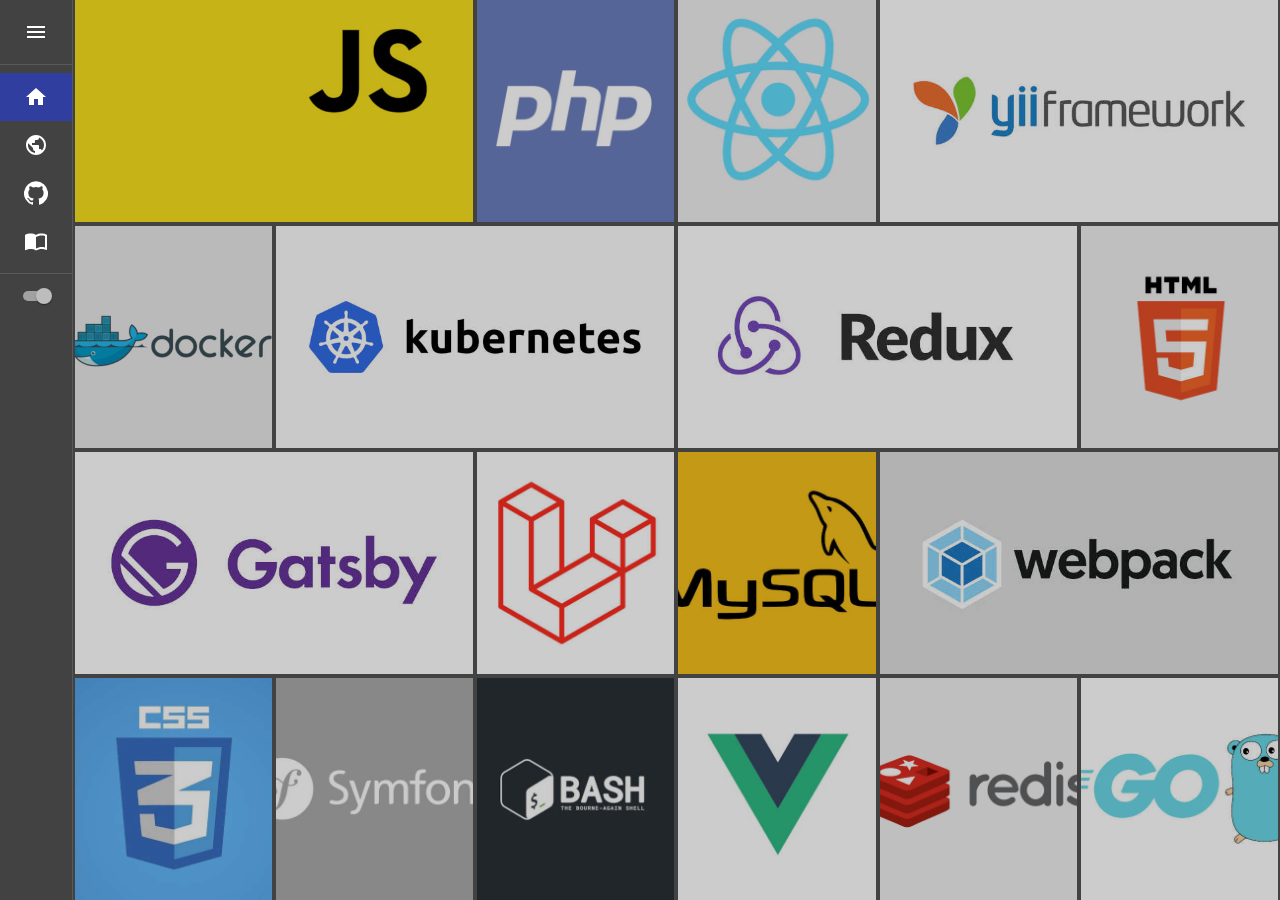
==== index.html @ 9d49a9f2 "first commit" ====
<!doctype html><html lang="en"><head><meta charset="utf-8"/><link rel="icon" href="/favicon.ico"/><meta name="viewport" content="width=device-width,initial-scale=1"/><meta name="theme-color" content="#000000"/><meta name="description" content="Web site created using create-react-app"/><link rel="apple-touch-icon" href="/logo192.png"/><link rel="manifest" href="/manifest.json"/><title>React App</title><link href="/static/css/main.0e4ffc0a.chunk.css" rel="stylesheet"></head><body><noscript>You need to enable JavaScript to run this app.</noscript><div id="root"></div><script>!function(e){function r(r){for(var n,u,c=r[0],i=r[1],f=r[2],s=0,p=[];s<c.length;s++)u=c[s],Object.prototype.hasOwnProperty.call(o,u)&&o[u]&&p.push(o[u][0]),o[u]=0;for(n in i)Object.prototype.hasOwnProperty.call(i,n)&&(e[n]=i[n]);for(l&&l(r);p.length;)p.shift()();return a.push.apply(a,f||[]),t()}function t(){for(var e,r=0;r<a.length;r++){for(var t=a[r],n=!0,c=1;c<t.length;c++){var i=t[c];0!==o[i]&&(n=!1)}n&&(a.splice(r--,1),e=u(u.s=t[0]))}return e}var n={},o={5:0},a=[];function u(r){if(n[r])return n[r].exports;var t=n[r]={i:r,l:!1,exports:{}};return e[r].call(t.exports,t,t.exports,u),t.l=!0,t.exports}u.e=function(e){var r=[],t=o[e];if(0!==t)if(t)r.push(t[2]);else{var n=new Promise((function(r,n){t=o[e]=[r,n]}));r.push(t[2]=n);var a,c=document.createElement("script");c.charset="utf-8",c.timeout=120,u.nc&&c.setAttribute("nonce",u.nc),c.src=function(e){return u.p+"static/js/"+({}[e]||e)+"."+{0:"c40502ce",1:"e9656033",2:"ed885caa",3:"a1194038",6:"32bcc574",8:"1faa20af",9:"e440067c",10:"ec70273b",11:"ed29104f",12:"eb0ba713",13:"5ff73e06",14:"bdf44d1e",15:"f295f4b4",16:"73751d97"}[e]+".chunk.js"}(e);var i=new Error;a=function(r){c.onerror=c.onload=null,clearTimeout(f);var t=o[e];if(0!==t){if(t){var n=r&&("load"===r.type?"missing":r.type),a=r&&r.target&&r.target.src;i.message="Loading chunk "+e+" failed.\n("+n+": "+a+")",i.name="ChunkLoadError",i.type=n,i.request=a,t[1](i)}o[e]=void 0}};var f=setTimeout((function(){a({type:"timeout",target:c})}),12e4);c.onerror=c.onload=a,document.head.appendChild(c)}return Promise.all(r)},u.m=e,u.c=n,u.d=function(e,r,t){u.o(e,r)||Object.defineProperty(e,r,{enumerable:!0,get:t})},u.r=function(e){"undefined"!=typeof Symbol&&Symbol.toStringTag&&Object.defineProperty(e,Symbol.toStringTag,{value:"Module"}),Object.defineProperty(e,"__esModule",{value:!0})},u.t=function(e,r){if(1&r&&(e=u(e)),8&r)return e;if(4&r&&"object"==typeof e&&e&&e.__esModule)return e;var t=Object.create(null);if(u.r(t),Object.defineProperty(t,"default",{enumerable:!0,value:e}),2&r&&"string"!=typeof e)for(var n in e)u.d(t,n,function(r){return e[r]}.bind(null,n));return t},u.n=function(e){var r=e&&e.__esModule?function(){return e.default}:function(){return e};return u.d(r,"a",r),r},u.o=function(e,r){return Object.prototype.hasOwnProperty.call(e,r)},u.p="/",u.oe=function(e){throw console.error(e),e};var c=this.webpackJsonpmypages=this.webpackJsonpmypages||[],i=c.push.bind(c);c.push=r,c=c.slice();for(var f=0;f<c.length;f++)r(c[f]);var l=i;t()}([])</script><script src="/static/js/7.69552da2.chunk.js"></script><script src="/static/js/main.8fbd659d.chunk.js"></script></body></html>
---- static/css/main.0e4ffc0a.chunk.css ----
body{margin:0;font-family:-apple-system,BlinkMacSystemFont,"Segoe UI","Roboto","Oxygen","Ubuntu","Cantarell","Fira Sans","Droid Sans","Helvetica Neue",sans-serif;-webkit-font-smoothing:antialiased;-moz-osx-font-smoothing:grayscale}code{font-family:source-code-pro,Menlo,Monaco,Consolas,"Courier New",monospace}.App{text-align:center}.App-logo{height:40vmin;pointer-events:none}@media (prefers-reduced-motion:no-preference){.App-logo{animation:App-logo-spin 20s linear infinite}}.App-header{background-color:#282c34;min-height:100vh;display:flex;flex-direction:column;align-items:center;justify-content:center;font-size:calc(10px + 2vmin);color:#fff}.App-link{color:#61dafb}@keyframes App-logo-spin{0%{transform:rotate(0deg)}to{transform:rotate(1turn)}}::-webkit-scrollbar{width:5px}::-webkit-scrollbar-track{box-shadow:inset 0 0 5px grey;border-radius:10px}::-webkit-scrollbar-thumb{background:#888}hr{border:0;height:0;border-top:1px solid rgba(0,0,0,.1);border-bottom:1px solid hsla(0,0%,100%,.3)}.t-1 table,.t-1 td,.t-1 th{border:1px solid #999}table.t-1{border-collapse:collapse;width:100%;background-color:#fff}.t-1 th{border:1px solid #eee;padding-top:8px;padding-bottom:8px;background-color:#303f9f;color:#fff}table.t-1 td{padding:8px;background-color:#fff;color:#000}.t-2 table,.t-2 td,.t-2 th{border:1px solid #777}table.t-2{border-collapse:collapse;width:100%;background-color:#fff}table.w50 th:first-child{width:50%}table.w40 th:first-child{width:40%}.t-2 th{border:1px solid #777;padding-top:8px;padding-bottom:8px;background-color:#444;color:#f1f1f1}table.t-2 td{padding:8px;background-color:#555;color:#f1f1f1}a.link-1{color:#dbb027}details:hover{cursor:pointer}.hidden{display:none}.MuiGridListTile-root:hover{cursor:pointer}.MuiGridListTileBar-root:hover{background:transparent!important}a{color:#55e986}
/*# sourceMappingURL=main.0e4ffc0a.chunk.css.map */
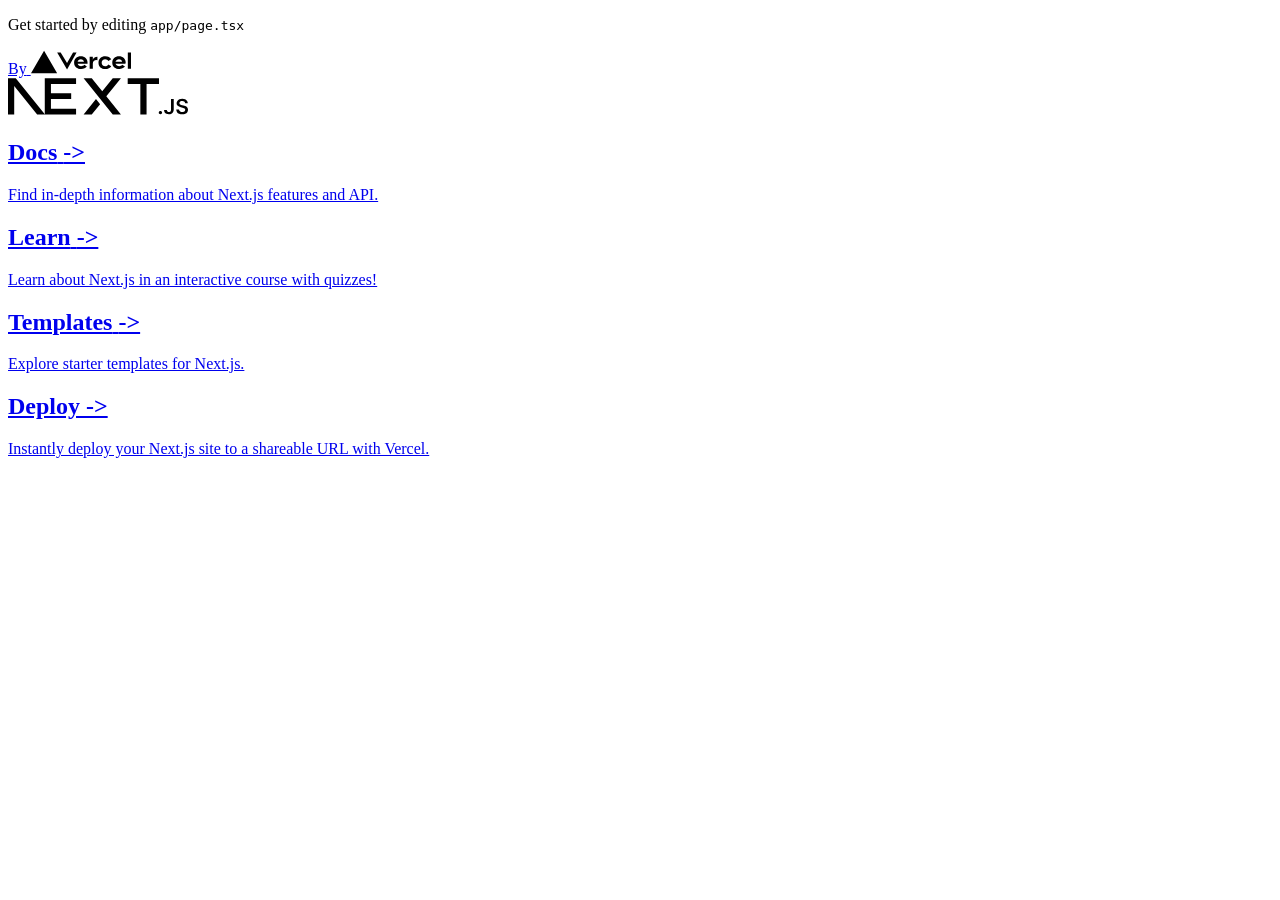
==== commit c9a6d6c4: "Init" ====
--- a/index.html
+++ b/index.html
@@ -1 +1 @@
-<!doctype html><html lang="en"><head><meta charset="utf-8"/><link rel="icon" href="/favicon.ico"/><meta name="viewport" content="width=device-width,initial-scale=1"/><meta name="theme-color" content="#000000"/><meta name="description" content="Web site created using create-react-app"/><link rel="apple-touch-icon" href="/logo192.png"/><link rel="manifest" href="/manifest.json"/><title>React App</title><link href="/static/css/main.0e4ffc0a.chunk.css" rel="stylesheet"></head><body><noscript>You need to enable JavaScript to run this app.</noscript><div id="root"></div><script>!function(e){function r(r){for(var n,u,c=r[0],i=r[1],f=r[2],s=0,p=[];s<c.length;s++)u=c[s],Object.prototype.hasOwnProperty.call(o,u)&&o[u]&&p.push(o[u][0]),o[u]=0;for(n in i)Object.prototype.hasOwnProperty.call(i,n)&&(e[n]=i[n]);for(l&&l(r);p.length;)p.shift()();return a.push.apply(a,f||[]),t()}function t(){for(var e,r=0;r<a.length;r++){for(var t=a[r],n=!0,c=1;c<t.length;c++){var i=t[c];0!==o[i]&&(n=!1)}n&&(a.splice(r--,1),e=u(u.s=t[0]))}return e}var n={},o={5:0},a=[];function u(r){if(n[r])return n[r].exports;var t=n[r]={i:r,l:!1,exports:{}};return e[r].call(t.exports,t,t.exports,u),t.l=!0,t.exports}u.e=function(e){var r=[],t=o[e];if(0!==t)if(t)r.push(t[2]);else{var n=new Promise((function(r,n){t=o[e]=[r,n]}));r.push(t[2]=n);var a,c=document.createElement("script");c.charset="utf-8",c.timeout=120,u.nc&&c.setAttribute("nonce",u.nc),c.src=function(e){return u.p+"static/js/"+({}[e]||e)+"."+{0:"c40502ce",1:"e9656033",2:"ed885caa",3:"a1194038",6:"32bcc574",8:"1faa20af",9:"e440067c",10:"ec70273b",11:"ed29104f",12:"eb0ba713",13:"5ff73e06",14:"bdf44d1e",15:"f295f4b4",16:"73751d97"}[e]+".chunk.js"}(e);var i=new Error;a=function(r){c.onerror=c.onload=null,clearTimeout(f);var t=o[e];if(0!==t){if(t){var n=r&&("load"===r.type?"missing":r.type),a=r&&r.target&&r.target.src;i.message="Loading chunk "+e+" failed.\n("+n+": "+a+")",i.name="ChunkLoadError",i.type=n,i.request=a,t[1](i)}o[e]=void 0}};var f=setTimeout((function(){a({type:"timeout",target:c})}),12e4);c.onerror=c.onload=a,document.head.appendChild(c)}return Promise.all(r)},u.m=e,u.c=n,u.d=function(e,r,t){u.o(e,r)||Object.defineProperty(e,r,{enumerable:!0,get:t})},u.r=function(e){"undefined"!=typeof Symbol&&Symbol.toStringTag&&Object.defineProperty(e,Symbol.toStringTag,{value:"Module"}),Object.defineProperty(e,"__esModule",{value:!0})},u.t=function(e,r){if(1&r&&(e=u(e)),8&r)return e;if(4&r&&"object"==typeof e&&e&&e.__esModule)return e;var t=Object.create(null);if(u.r(t),Object.defineProperty(t,"default",{enumerable:!0,value:e}),2&r&&"string"!=typeof e)for(var n in e)u.d(t,n,function(r){return e[r]}.bind(null,n));return t},u.n=function(e){var r=e&&e.__esModule?function(){return e.default}:function(){return e};return u.d(r,"a",r),r},u.o=function(e,r){return Object.prototype.hasOwnProperty.call(e,r)},u.p="/",u.oe=function(e){throw console.error(e),e};var c=this.webpackJsonpmypages=this.webpackJsonpmypages||[],i=c.push.bind(c);c.push=r,c=c.slice();for(var f=0;f<c.length;f++)r(c[f]);var l=i;t()}([])</script><script src="/static/js/7.69552da2.chunk.js"></script><script src="/static/js/main.8fbd659d.chunk.js"></script></body></html>+<!DOCTYPE html><html lang="en"><head><meta charSet="utf-8"/><meta name="viewport" content="width=device-width, initial-scale=1"/><link rel="preload" as="image" href="/vercel.svg" fetchPriority="high"/><link rel="preload" as="image" href="/next.svg" fetchPriority="high"/><link rel="preload" as="script" fetchPriority="low" href="/_next/static/chunks/webpack-bf1a64d1eafd2816.js" crossorigin=""/><script src="/_next/static/chunks/fd9d1056-c7082c319cc53ced.js" async="" crossorigin=""></script><script src="/_next/static/chunks/69-e3dbb5f8498dce62.js" async="" crossorigin=""></script><script src="/_next/static/chunks/main-app-2062c8c408c344e3.js" async="" crossorigin=""></script><script src="/_next/static/chunks/749-ee24ea6cd9dfd86e.js" async=""></script><script src="/_next/static/chunks/app/page-64932d7a7d509038.js" async=""></script><title>Next.js</title><meta name="description" content="Generated by Next.js"/><link rel="icon" href="/favicon.ico" type="image/x-icon" sizes="16x16"/><script src="/_next/static/chunks/polyfills-c67a75d1b6f99dc8.js" crossorigin="" noModule=""></script></head><body><main class="flex min-h-screen flex-col items-center justify-between p-24"><div class="z-10 max-w-5xl w-full items-center justify-between font-mono text-sm lg:flex"><p class="fixed left-0 top-0 flex w-full justify-center border-b border-gray-300 bg-gradient-to-b from-zinc-200 pb-6 pt-8 backdrop-blur-2xl dark:border-neutral-800 dark:bg-zinc-800/30 dark:from-inherit lg:static lg:w-auto  lg:rounded-xl lg:border lg:bg-gray-200 lg:p-4 lg:dark:bg-zinc-800/30">Get started by editing <code class="font-mono font-bold">app/page.tsx</code></p><div class="fixed bottom-0 left-0 flex h-48 w-full items-end justify-center bg-gradient-to-t from-white via-white dark:from-black dark:via-black lg:static lg:h-auto lg:w-auto lg:bg-none"><a class="pointer-events-none flex place-items-center gap-2 p-8 lg:pointer-events-auto lg:p-0" href="https://vercel.com?utm_source=create-next-app&amp;utm_medium=appdir-template&amp;utm_campaign=create-next-app" target="_blank" rel="noopener noreferrer">By<!-- --> <img alt="Vercel Logo" fetchPriority="high" width="100" height="24" decoding="async" data-nimg="1" class="dark:invert" style="color:transparent" src="/vercel.svg"/></a></div></div><div class="relative flex place-items-center before:absolute before:h-[300px] before:w-full sm:before:w-[480px] before:-translate-x-1/2 before:rounded-full before:bg-gradient-radial before:from-white before:to-transparent before:blur-2xl before:content-[&#x27;&#x27;] after:absolute after:-z-20 after:h-[180px] after:w-full sm:after:w-[240px] after:translate-x-1/3 after:bg-gradient-conic after:from-sky-200 after:via-blue-200 after:blur-2xl after:content-[&#x27;&#x27;] before:dark:bg-gradient-to-br before:dark:from-transparent before:dark:to-blue-700 before:dark:opacity-10 after:dark:from-sky-900 after:dark:via-[#0141ff] after:dark:opacity-40 before:lg:h-[360px] z-[-1]"><img alt="Next.js Logo" fetchPriority="high" width="180" height="37" decoding="async" data-nimg="1" class="relative dark:drop-shadow-[0_0_0.3rem_#ffffff70] dark:invert" style="color:transparent" src="/next.svg"/></div><div class="mb-32 grid text-center lg:max-w-5xl lg:w-full lg:mb-0 lg:grid-cols-4 lg:text-left"><a href="https://nextjs.org/docs?utm_source=create-next-app&amp;utm_medium=appdir-template&amp;utm_campaign=create-next-app" class="group rounded-lg border border-transparent px-5 py-4 transition-colors hover:border-gray-300 hover:bg-gray-100 hover:dark:border-neutral-700 hover:dark:bg-neutral-800/30" target="_blank" rel="noopener noreferrer"><h2 class="mb-3 text-2xl font-semibold">Docs<!-- --> <span class="inline-block transition-transform group-hover:translate-x-1 motion-reduce:transform-none">-&gt;</span></h2><p class="m-0 max-w-[30ch] text-sm opacity-50">Find in-depth information about Next.js features and API.</p></a><a href="https://nextjs.org/learn?utm_source=create-next-app&amp;utm_medium=appdir-template-tw&amp;utm_campaign=create-next-app" class="group rounded-lg border border-transparent px-5 py-4 transition-colors hover:border-gray-300 hover:bg-gray-100 hover:dark:border-neutral-700 hover:dark:bg-neutral-800/30" target="_blank" rel="noopener noreferrer"><h2 class="mb-3 text-2xl font-semibold">Learn<!-- --> <span class="inline-block transition-transform group-hover:translate-x-1 motion-reduce:transform-none">-&gt;</span></h2><p class="m-0 max-w-[30ch] text-sm opacity-50">Learn about Next.js in an interactive course with quizzes!</p></a><a href="https://vercel.com/templates?framework=next.js&amp;utm_source=create-next-app&amp;utm_medium=appdir-template&amp;utm_campaign=create-next-app" class="group rounded-lg border border-transparent px-5 py-4 transition-colors hover:border-gray-300 hover:bg-gray-100 hover:dark:border-neutral-700 hover:dark:bg-neutral-800/30" target="_blank" rel="noopener noreferrer"><h2 class="mb-3 text-2xl font-semibold">Templates<!-- --> <span class="inline-block transition-transform group-hover:translate-x-1 motion-reduce:transform-none">-&gt;</span></h2><p class="m-0 max-w-[30ch] text-sm opacity-50">Explore starter templates for Next.js.</p></a><a href="https://vercel.com/new?utm_source=create-next-app&amp;utm_medium=appdir-template&amp;utm_campaign=create-next-app" class="group rounded-lg border border-transparent px-5 py-4 transition-colors hover:border-gray-300 hover:bg-gray-100 hover:dark:border-neutral-700 hover:dark:bg-neutral-800/30" target="_blank" rel="noopener noreferrer"><h2 class="mb-3 text-2xl font-semibold">Deploy<!-- --> <span class="inline-block transition-transform group-hover:translate-x-1 motion-reduce:transform-none">-&gt;</span></h2><p class="m-0 max-w-[30ch] text-sm opacity-50 text-balance">Instantly deploy your Next.js site to a shareable URL with Vercel.</p></a></div></main><script src="/_next/static/chunks/webpack-bf1a64d1eafd2816.js" crossorigin="" async=""></script><script>(self.__next_f=self.__next_f||[]).push([0]);self.__next_f.push([2,null])</script><script>self.__next_f.push([1,"0:\"$L1\"\n"])</script><script>self.__next_f.push([1,"2:I[7690,[],\"\"]\n4:I[1749,[\"749\",\"static/chunks/749-ee24ea6cd9dfd86e.js\",\"931\",\"static/chunks/app/page-64932d7a7d509038.js\"],\"Image\"]\n5:I[5613,[],\"\"]\n6:I[1778,[],\"\"]\n8:I[8955,[],\"\"]\n9:[]\n"])</script><script>self.__next_f.push([1,"1:[null,[\"$\",\"$L2\",null,{\"buildId\":\"NwkXLdTMvFC-3wIGkDQNH\",\"assetPrefix\":\"\",\"initialCanonicalUrl\":\"/\",\"initialTree\":[\"\",{\"children\":[\"__PAGE__\",{}]},\"$undefined\",\"$undefined\",true],\"initialSeedData\":[\"\",{\"children\":[\"__PAGE__\",{},[\"$L3\",[\"$\",\"main\",null,{\"className\":\"flex min-h-screen flex-col items-center justify-between p-24\",\"children\":[[\"$\",\"div\",null,{\"className\":\"z-10 max-w-5xl w-full items-center justify-between font-mono text-sm lg:flex\",\"children\":[[\"$\",\"p\",null,{\"className\":\"fixed left-0 top-0 flex w-full justify-center border-b border-gray-300 bg-gradient-to-b from-zinc-200 pb-6 pt-8 backdrop-blur-2xl dark:border-neutral-800 dark:bg-zinc-800/30 dark:from-inherit lg:static lg:w-auto  lg:rounded-xl lg:border lg:bg-gray-200 lg:p-4 lg:dark:bg-zinc-800/30\",\"children\":[\"Get started by editing \",[\"$\",\"code\",null,{\"className\":\"font-mono font-bold\",\"children\":\"app/page.tsx\"}]]}],[\"$\",\"div\",null,{\"className\":\"fixed bottom-0 left-0 flex h-48 w-full items-end justify-center bg-gradient-to-t from-white via-white dark:from-black dark:via-black lg:static lg:h-auto lg:w-auto lg:bg-none\",\"children\":[\"$\",\"a\",null,{\"className\":\"pointer-events-none flex place-items-center gap-2 p-8 lg:pointer-events-auto lg:p-0\",\"href\":\"https://vercel.com?utm_source=create-next-app\u0026utm_medium=appdir-template\u0026utm_campaign=create-next-app\",\"target\":\"_blank\",\"rel\":\"noopener noreferrer\",\"children\":[\"By\",\" \",[\"$\",\"$L4\",null,{\"src\":\"/vercel.svg\",\"alt\":\"Vercel Logo\",\"className\":\"dark:invert\",\"width\":100,\"height\":24,\"priority\":true}]]}]}]]}],[\"$\",\"div\",null,{\"className\":\"relative flex place-items-center before:absolute before:h-[300px] before:w-full sm:before:w-[480px] before:-translate-x-1/2 before:rounded-full before:bg-gradient-radial before:from-white before:to-transparent before:blur-2xl before:content-[''] after:absolute after:-z-20 after:h-[180px] after:w-full sm:after:w-[240px] after:translate-x-1/3 after:bg-gradient-conic after:from-sky-200 after:via-blue-200 after:blur-2xl after:content-[''] before:dark:bg-gradient-to-br before:dark:from-transparent before:dark:to-blue-700 before:dark:opacity-10 after:dark:from-sky-900 after:dark:via-[#0141ff] after:dark:opacity-40 before:lg:h-[360px] z-[-1]\",\"children\":[\"$\",\"$L4\",null,{\"className\":\"relative dark:drop-shadow-[0_0_0.3rem_#ffffff70] dark:invert\",\"src\":\"/next.svg\",\"alt\":\"Next.js Logo\",\"width\":180,\"height\":37,\"priority\":true}]}],[\"$\",\"div\",null,{\"className\":\"mb-32 grid text-center lg:max-w-5xl lg:w-full lg:mb-0 lg:grid-cols-4 lg:text-left\",\"children\":[[\"$\",\"a\",null,{\"href\":\"https://nextjs.org/docs?utm_source=create-next-app\u0026utm_medium=appdir-template\u0026utm_campaign=create-next-app\",\"className\":\"group rounded-lg border border-transparent px-5 py-4 transition-colors hover:border-gray-300 hover:bg-gray-100 hover:dark:border-neutral-700 hover:dark:bg-neutral-800/30\",\"target\":\"_blank\",\"rel\":\"noopener noreferrer\",\"children\":[[\"$\",\"h2\",null,{\"className\":\"mb-3 text-2xl font-semibold\",\"children\":[\"Docs\",\" \",[\"$\",\"span\",null,{\"className\":\"inline-block transition-transform group-hover:translate-x-1 motion-reduce:transform-none\",\"children\":\"-\u003e\"}]]}],[\"$\",\"p\",null,{\"className\":\"m-0 max-w-[30ch] text-sm opacity-50\",\"children\":\"Find in-depth information about Next.js features and API.\"}]]}],[\"$\",\"a\",null,{\"href\":\"https://nextjs.org/learn?utm_source=create-next-app\u0026utm_medium=appdir-template-tw\u0026utm_campaign=create-next-app\",\"className\":\"group rounded-lg border border-transparent px-5 py-4 transition-colors hover:border-gray-300 hover:bg-gray-100 hover:dark:border-neutral-700 hover:dark:bg-neutral-800/30\",\"target\":\"_blank\",\"rel\":\"noopener noreferrer\",\"children\":[[\"$\",\"h2\",null,{\"className\":\"mb-3 text-2xl font-semibold\",\"children\":[\"Learn\",\" \",[\"$\",\"span\",null,{\"className\":\"inline-block transition-transform group-hover:translate-x-1 motion-reduce:transform-none\",\"children\":\"-\u003e\"}]]}],[\"$\",\"p\",null,{\"className\":\"m-0 max-w-[30ch] text-sm opacity-50\",\"children\":\"Learn about Next.js in an interactive course with quizzes!\"}]]}],[\"$\",\"a\",null,{\"href\":\"https://vercel.com/templates?framework=next.js\u0026utm_source=create-next-app\u0026utm_medium=appdir-template\u0026utm_campaign=create-next-app\",\"className\":\"group rounded-lg border border-transparent px-5 py-4 transition-colors hover:border-gray-300 hover:bg-gray-100 hover:dark:border-neutral-700 hover:dark:bg-neutral-800/30\",\"target\":\"_blank\",\"rel\":\"noopener noreferrer\",\"children\":[[\"$\",\"h2\",null,{\"className\":\"mb-3 text-2xl font-semibold\",\"children\":[\"Templates\",\" \",[\"$\",\"span\",null,{\"className\":\"inline-block transition-transform group-hover:translate-x-1 motion-reduce:transform-none\",\"children\":\"-\u003e\"}]]}],[\"$\",\"p\",null,{\"className\":\"m-0 max-w-[30ch] text-sm opacity-50\",\"children\":\"Explore starter templates for Next.js.\"}]]}],[\"$\",\"a\",null,{\"href\":\"https://vercel.com/new?utm_source=create-next-app\u0026utm_medium=appdir-template\u0026utm_campaign=create-next-app\",\"className\":\"group rounded-lg border border-transparent px-5 py-4 transition-colors hover:border-gray-300 hover:bg-gray-100 hover:dark:border-neutral-700 hover:dark:bg-neutral-800/30\",\"target\":\"_blank\",\"rel\":\"noopener noreferrer\",\"children\":[[\"$\",\"h2\",null,{\"className\":\"mb-3 text-2xl font-semibold\",\"children\":[\"Deploy\",\" \",[\"$\",\"span\",null,{\"className\":\"inline-block transition-transform group-hover:translate-x-1 motion-reduce:transform-none\",\"children\":\"-\u003e\"}]]}],[\"$\",\"p\",null,{\"className\":\"m-0 max-w-[30ch] text-sm opacity-50 text-balance\",\"children\":\"Instantly deploy your Next.js site to a shareable URL with Vercel.\"}]]}]]}]]}],null]]},[null,[\"$\",\"html\",null,{\"lang\":\"en\",\"children\":[\"$\",\"body\",null,{\"children\":[\"$\",\"$L5\",null,{\"parallelRouterKey\":\"children\",\"segmentPath\":[\"children\"],\"loading\":\"$undefined\",\"loadingStyles\":\"$undefined\",\"loadingScripts\":\"$undefined\",\"hasLoading\":false,\"error\":\"$undefined\",\"errorStyles\":\"$undefined\",\"errorScripts\":\"$undefined\",\"template\":[\"$\",\"$L6\",null,{}],\"templateStyles\":\"$undefined\",\"templateScripts\":\"$undefined\",\"notFound\":[[\"$\",\"title\",null,{\"children\":\"404: This page could not be found.\"}],[\"$\",\"div\",null,{\"style\":{\"fontFamily\":\"system-ui,\\\"Segoe UI\\\",Roboto,Helvetica,Arial,sans-serif,\\\"Apple Color Emoji\\\",\\\"Segoe UI Emoji\\\"\",\"height\":\"100vh\",\"textAlign\":\"center\",\"display\":\"flex\",\"flexDirection\":\"column\",\"alignItems\":\"center\",\"justifyContent\":\"center\"},\"children\":[\"$\",\"div\",null,{\"children\":[[\"$\",\"style\",null,{\"dangerouslySetInnerHTML\":{\"__html\":\"body{color:#000;background:#fff;margin:0}.next-error-h1{border-right:1px solid rgba(0,0,0,.3)}@media (prefers-color-scheme:dark){body{color:#fff;background:#000}.next-error-h1{border-right:1px solid rgba(255,255,255,.3)}}\"}}],[\"$\",\"h1\",null,{\"className\":\"next-error-h1\",\"style\":{\"display\":\"inline-block\",\"margin\":\"0 20px 0 0\",\"padding\":\"0 23px 0 0\",\"fontSize\":24,\"fontWeight\":500,\"verticalAlign\":\"top\",\"lineHeight\":\"49px\"},\"children\":\"404\"}],[\"$\",\"div\",null,{\"style\":{\"display\":\"inline-block\"},\"children\":[\"$\",\"h2\",null,{\"style\":{\"fontSize\":14,\"fontWeight\":400,\"lineHeight\":\"49px\",\"margin\":0},\"children\":\"This page could not be found.\"}]}]]}]}]],\"notFoundStyles\":[],\"styles\":null}]}]}],null]],\"initialHead\":[false,\"$L7\"],\"globalErrorComponent\":\"$8\",\"missingSlots\":\"$W9\"}]]\n"])</script><script>self.__next_f.push([1,"7:[[\"$\",\"meta\",\"0\",{\"name\":\"viewport\",\"content\":\"width=device-width, initial-scale=1\"}],[\"$\",\"meta\",\"1\",{\"charSet\":\"utf-8\"}],[\"$\",\"title\",\"2\",{\"children\":\"Next.js\"}],[\"$\",\"meta\",\"3\",{\"name\":\"description\",\"content\":\"Generated by Next.js\"}],[\"$\",\"link\",\"4\",{\"rel\":\"icon\",\"href\":\"/favicon.ico\",\"type\":\"image/x-icon\",\"sizes\":\"16x16\"}]]\n3:null\n"])</script><script>self.__next_f.push([1,""])</script></body></html>
